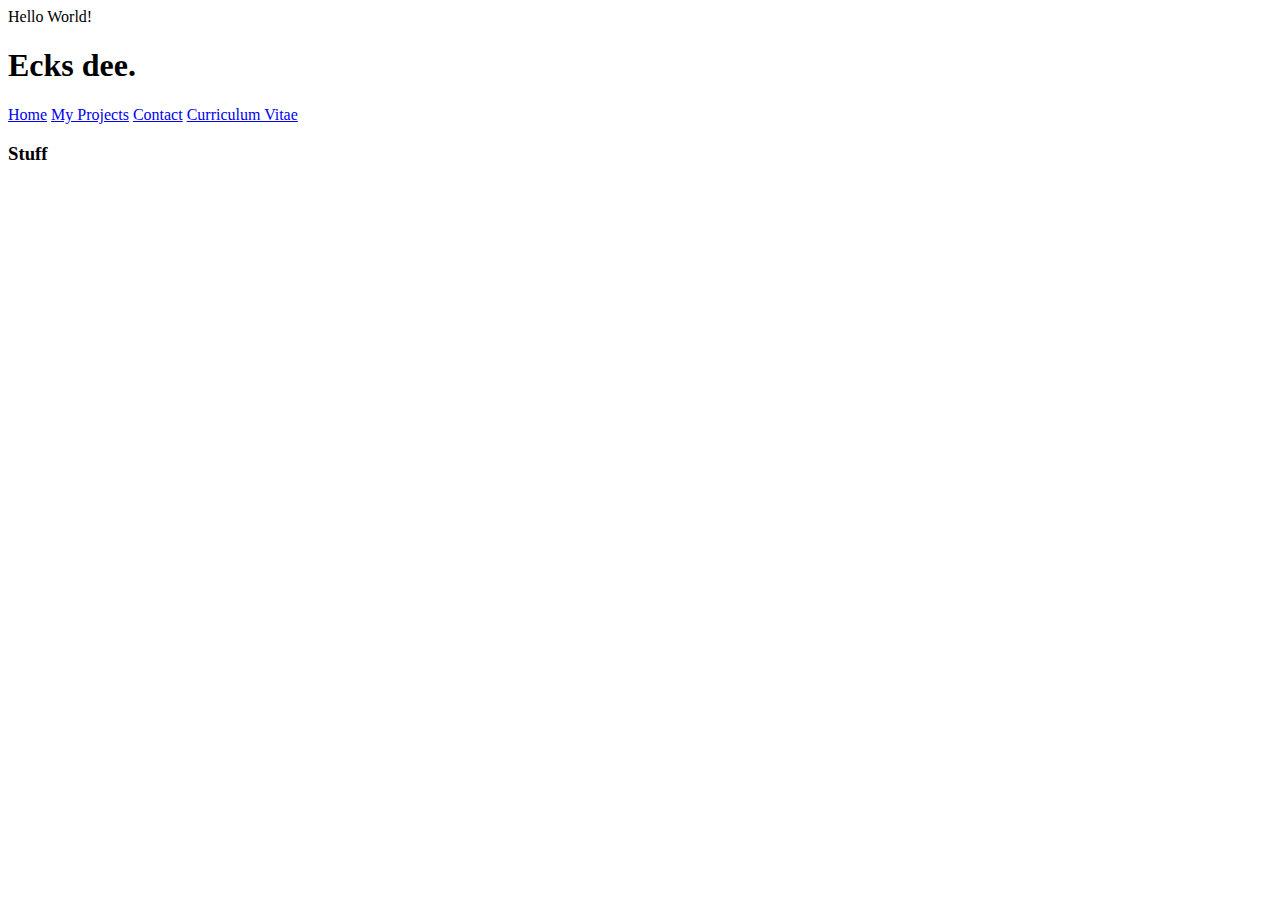
==== index.html @ 70678947 "ok" ====
<!DOCTYPE HTML>
<html>
<title> Welcome </title>
<meta name="viewport" content="width=device-width, initial-scale=1">
 <link rel="stylesheet" type="text/css" href="transformation/stylee.css">
 <h class="fadeout">Hello World!</h>
 <h1 class="fadein">Ecks dee.</h1>
<div id="navbar" class="fadein">
	<a class="active" href="javascript:void(0)">Home</a>
	<a href="javascript:void(0)">My Projects</a>
  <a href="javascript:void(0)">Contact</a>
  <a href="transformation/CV/cvindex.html">Curriculum Vitae </a>
</div>

<div class="content fadein">
  <h3>Stuff</h3>
  

<script>
window.onscroll = function() {myFunction()};

var navbar = document.getElementById("navbar");
var glue = navbar.offsetTop;

function myFunction() {
  if (window.pageYOffset >= glue) {
    navbar.classList.add("glue")
  } else {
    navbar.classList.remove("glue");
  }
}
</script>
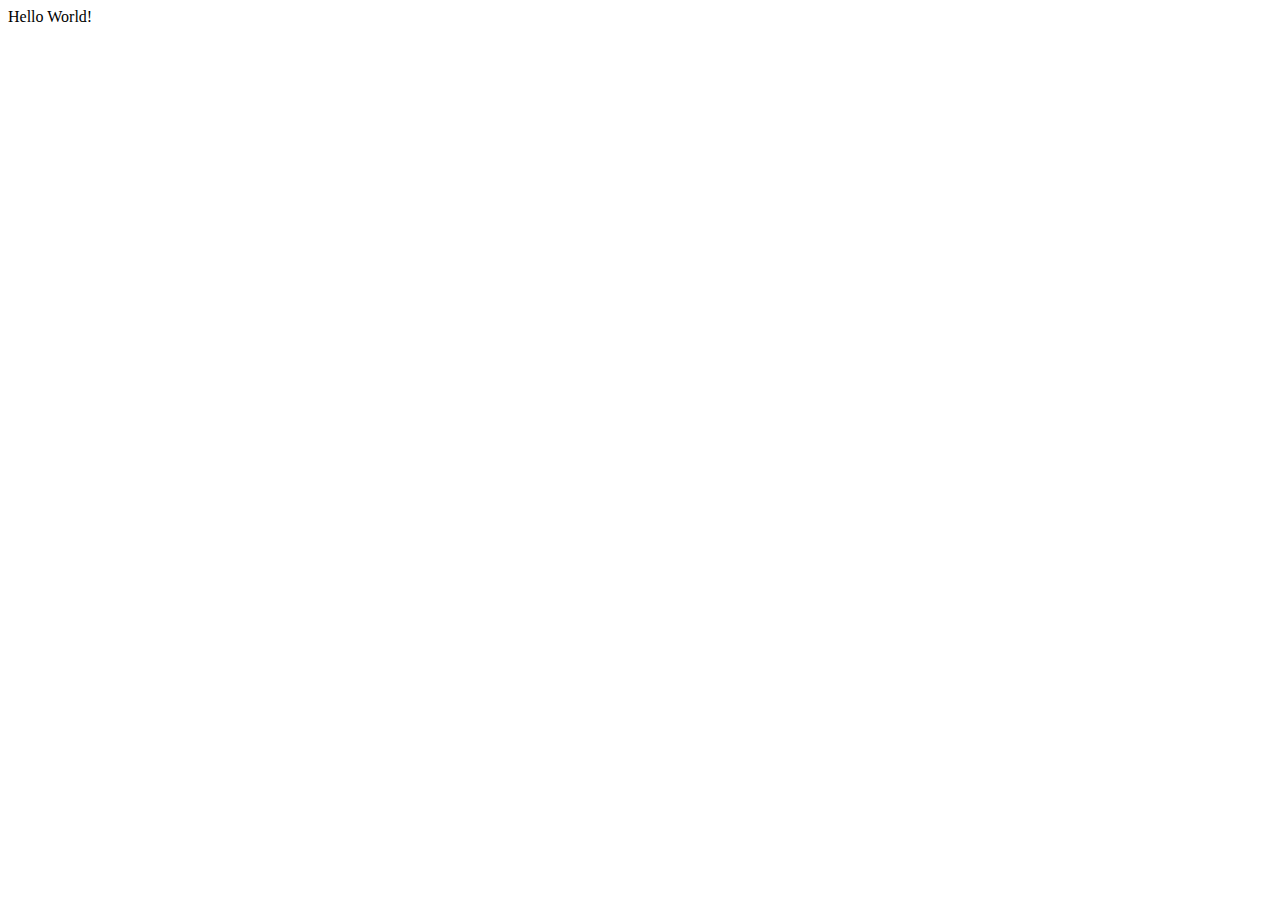
==== commit 406e48b8: "V1.1" ====
--- a/index.html
+++ b/index.html
@@ -2,14 +2,14 @@
 <html>
 <title> Welcome </title>
 <meta name="viewport" content="width=device-width, initial-scale=1">
- <link rel="stylesheet" type="text/css" href="transformation/stylee.css">
+ <link rel="stylesheet" type="text/css" href="stylee.css">
  <h class="fadeout">Hello World!</h>
- <h1 class="fadein">Ecks dee.</h1>
+ <h1 class="fadein">Nicholas Wong</h1>
 <div id="navbar" class="fadein">
-	<a class="active" href="javascript:void(0)">Home</a>
+	<a class="active" href="index.html">Home</a>
 	<a href="javascript:void(0)">My Projects</a>
   <a href="javascript:void(0)">Contact</a>
-  <a href="transformation/CV/cvindex.html">Curriculum Vitae </a>
+  <a href="cvindex.html">Curriculum Vitae </a>
 </div>
 
 <div class="content fadein">
--- a/stylee.css
+++ b/stylee.css
@@ -0,0 +1,103 @@
+h1 {
+  font-size: 25px;
+  font-family: arial;
+}
+
+#navbar {
+  overflow: hidden;
+  background-color: #f3f3f3;
+  margin: 0px 50px 0px -10px;
+  width: 120%
+}
+  /* Translucent 
+  color: rgba(255,255,255,0.5);
+  */
+#navbar a {
+  float: left;
+  display: block;
+  color: #666;
+  text-align: center;
+  padding: 14px;
+  text-decoration: none;
+  
+}
+#navbar a:hover {
+  background-color: #ddd;
+  color: black;
+}
+/* #86D2EB */
+#navbar a.active {
+  background-color: #86D2EB;
+  color: white;
+}
+
+.content {
+  padding: 16px;
+}
+.glue {
+  position: fixed;
+  top: 0;
+  width: 100%;
+}
+.glue + .content {
+  padding-top: 60px;
+}
+.fadein {
+    opacity: 0;
+    text-align: center;
+    -webkit-animation: fadein 2s ease-in 2s 1 forwards;
+       -moz-animation: fadein 2s ease-in 2s 1 forwards; 
+        -ms-animation: fadein 2s ease-in 2s 1 forwards;
+         -o-animation: fadein 2s ease-in 2s 1 forwards; 
+            animation: fadein 2s ease-in 2s 1 forwards; 
+}
+@keyframes fadein {
+    from { opacity: 0; }
+    to   { opacity: 1; }
+}
+@-moz-keyframes fadein {
+    from { opacity: 0; }
+    to   { opacity: 1; }
+}
+@-webkit-keyframes fadein {
+    from { opacity: 0; }
+    to   { opacity: 1; }
+}
+@-ms-keyframes fadein {
+    from { opacity: 0; }
+    to   { opacity: 1; }
+}
+@-o-keyframes fadein {
+    from { opacity: 0; }
+    to   { opacity: 1; }
+}
+
+.fadeout {
+    opacity: 1;
+    text-align: center;
+    -webkit-animation: fadeout 2s ease-in 1s 1 forwards;
+       -moz-animation: fadeout 2s ease-in 1s 1 forwards; 
+        -ms-animation: fadeout 2s ease-in 1s 1 forwards;
+         -o-animation: fadeout 2s ease-in 1s 1 forwards; 
+            animation: fadeout 2s ease-in 1s 1 forwards; 
+}
+@keyframes fadeout {
+    from { opacity: 1; }
+    to   { opacity: 0; }
+}
+@-moz-keyframes fadeout {
+    from { opacity: 1; }
+    to   { opacity: 0; }
+}
+@-webkit-keyframes fadeout {
+    from { opacity: 1; }
+    to   { opacity: 0; }
+}
+@-ms-keyframes fadeout {
+    from { opacity: 1; }
+    to   { opacity: 0; }
+}
+@-o-keyframes fadeout {
+    from { opacity: 1; }
+    to   { opacity: 0; }
+}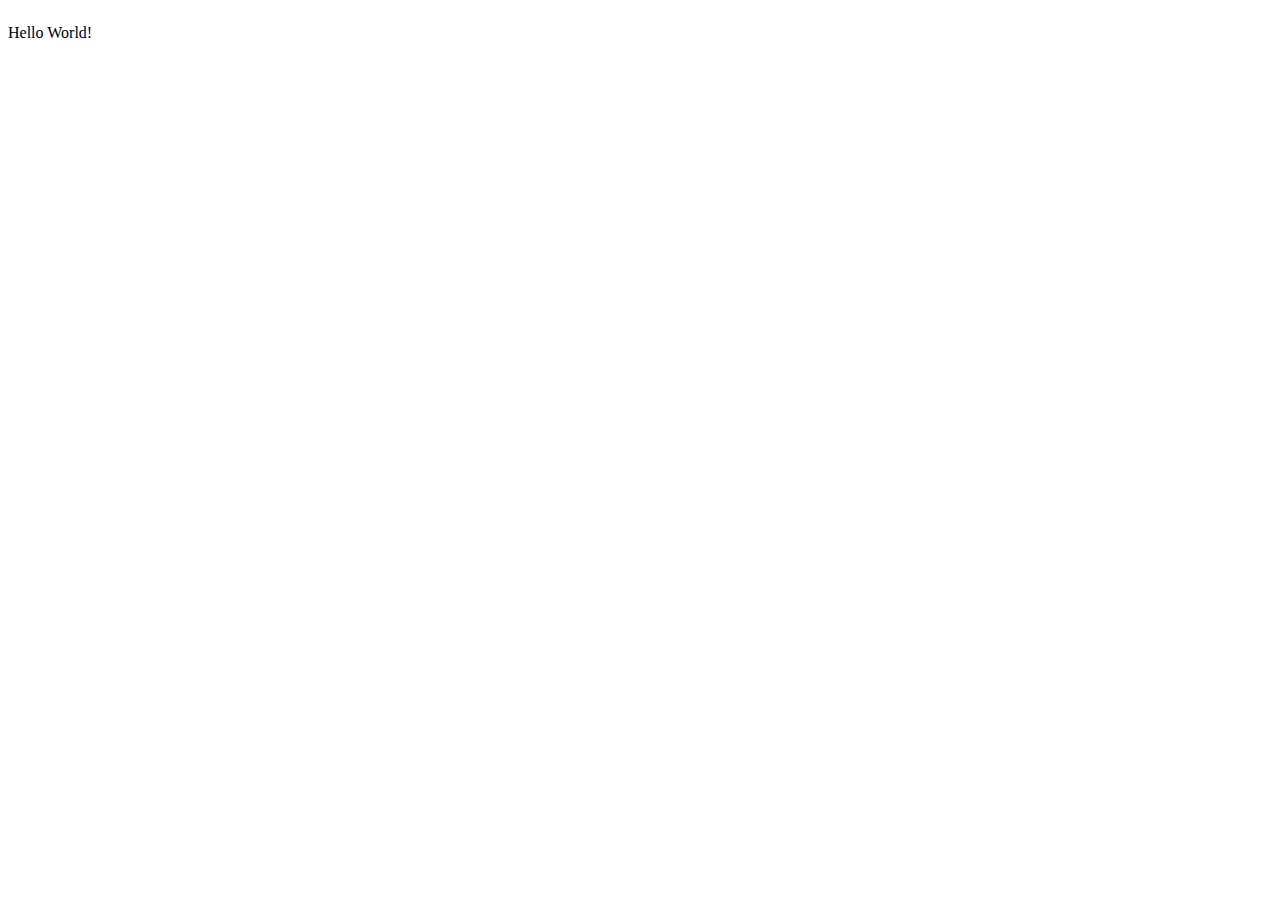
==== commit 55bc192e: "fadeinFix" ====
--- a/index.html
+++ b/index.html
@@ -1,22 +1,24 @@
 <!DOCTYPE HTML>
-<html>
+<html lang="en-US">
 <title> Welcome </title>
 <meta name="viewport" content="width=device-width, initial-scale=1">
- <link rel="stylesheet" type="text/css" href="stylee.css">
- <h class="fadeout">Hello World!</h>
- <h1 class="fadein">Nicholas Wong</h1>
-<div id="navbar" class="fadein">
-	<a class="active" href="index.html">Home</a>
+<link rel="stylesheet" type="text/css" href="stylee.css">
+<img src="giphy (2).gif" class="fadein09 content" id="background"/>
+<h class="fadeout">Hello World!</h>
+<img class="logo fadein" src="logo.PNG">
+  <div id="navbar" class="fadein">
+	<a class="active" href="home.html">Home</a>
 	<a href="javascript:void(0)">My Projects</a>
   <a href="javascript:void(0)">Contact</a>
-  <a href="cvindex.html">Curriculum Vitae </a>
-</div>
+  <a href="cvindex.html">Curriculum Vitae </a>  
+  </div>
 
-<div class="content fadein">
-  <h3>Stuff</h3>
-  
+  <div class="content fadein">
+    <h3>Stuff</h3>
 
-<script>
+
+
+<script type="text/javascript" src="https://code.jquery.com/jquery-1.11.1.min.js">
 window.onscroll = function() {myFunction()};
 
 var navbar = document.getElementById("navbar");
@@ -29,5 +31,6 @@
     navbar.classList.remove("glue");
   }
 }
+
 </script>
 
--- a/stylee.css
+++ b/stylee.css
@@ -1,12 +1,47 @@
 h1 {
   font-size: 25px;
   font-family: arial;
+  position: relative;
+  z-index: 100;
+  padding-bottom: 20px;
 }
+body {
+    overflow-x: hidden;
+}
+
+.logo {
+    opacity: 0;
+    padding-left: -20px;
+    padding-top: 10px;
+    padding-bottom: 20px;
+    width: 25%;
+    height: 25%;
+    margin-left: -75px;
+}
+
+
+#background {
+    opacity: 0;
+    margin:0;
+    padding:0;
+    position:absolute;
+    z-index: -1;
+    display: initial;
+    top:0;
+    left:0;
+    width: 100%;
+    height: 100%;
+    -webkit-background-size: cover;
+    -moz-background-size: cover;
+    -o-background-size: cover;
+    background-size: cover;
+    background-attachment: scroll;
+ }
 
 #navbar {
   overflow: hidden;
-  background-color: #f3f3f3;
-  margin: 0px 50px 0px -10px;
+  background-color: rgba(243,243,243,0.85);
+  margin: 0px 50px 0px -09px;
   width: 120%
 }
   /* Translucent 
@@ -72,6 +107,36 @@
     to   { opacity: 1; }
 }
 
+.fadein09 {
+    opacity: 0;
+    text-align: center;
+    -webkit-animation: fadein 2s ease-in 2s 1 forwards;
+       -moz-animation: fadein 2s ease-in 2s 1 forwards; 
+        -ms-animation: fadein 2s ease-in 2s 1 forwards;
+         -o-animation: fadein 2s ease-in 2s 1 forwards; 
+            animation: fadein 2s ease-in 2s 1 forwards; 
+}
+@keyframes fadein {
+    from { opacity: 0; }
+    to   { opacity: 0.9; }
+}
+@-moz-keyframes fadein {
+    from { opacity: 0; }
+    to   { opacity: 0.9; }
+}
+@-webkit-keyframes fadein {
+    from { opacity: 0; }
+    to   { opacity: 0.9; }
+}
+@-ms-keyframes fadein {
+    from { opacity: 0; }
+    to   { opacity: 0.9; }
+}
+@-o-keyframes fadein {
+    from { opacity: 0; }
+    to   { opacity: 0.9; }
+}
+
 .fadeout {
     opacity: 1;
     text-align: center;
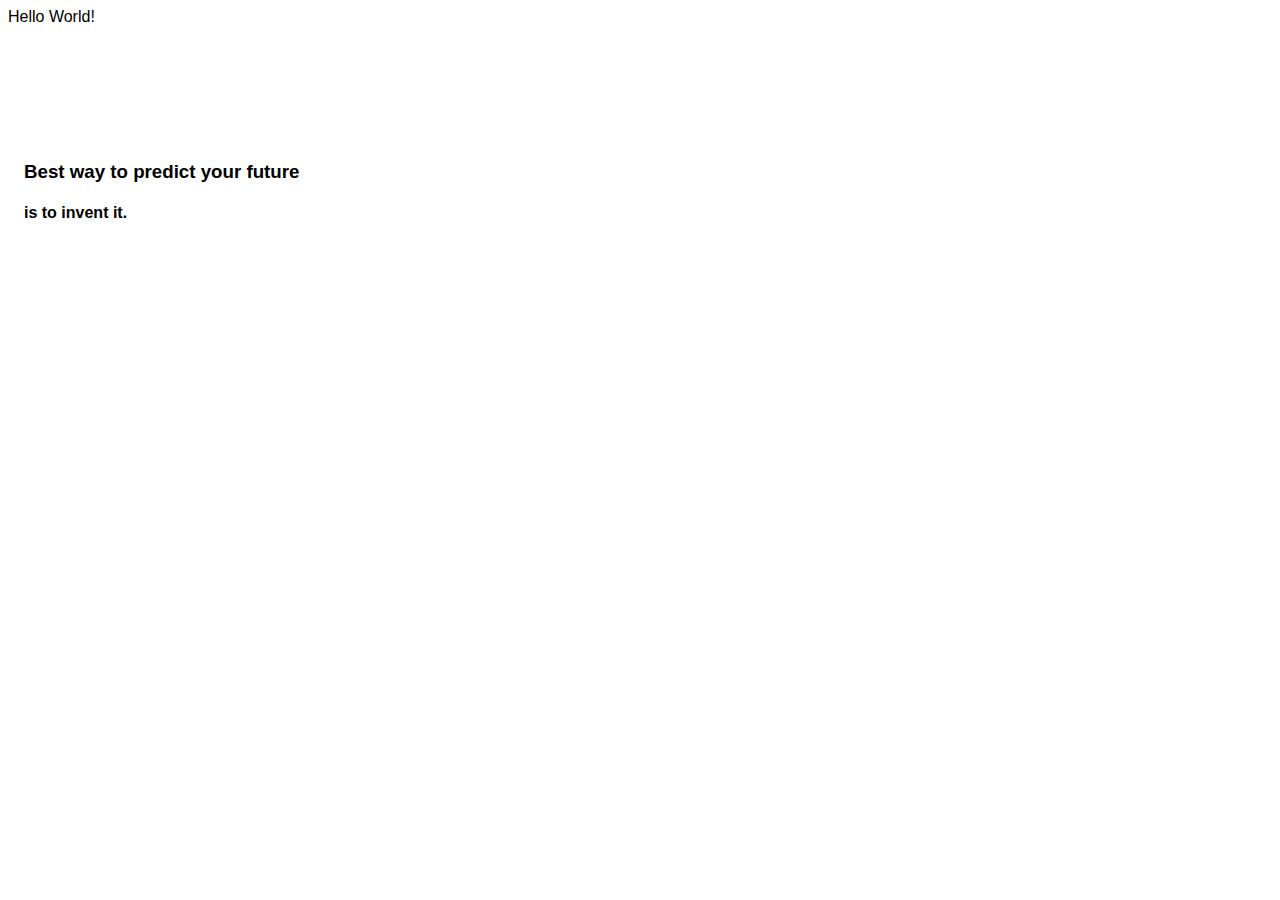
==== commit 9e0a5f03: "typo" ====
--- a/index.html
+++ b/index.html
@@ -2,9 +2,14 @@
 <html lang="en-US">
 <title> Welcome </title>
 <meta name="viewport" content="width=device-width, initial-scale=1">
+<link rel="stylesheet" href="bootstrap.css">
 <link rel="stylesheet" type="text/css" href="stylee.css">
-<img src="giphy (2).gif" class="fadein09 content" id="background"/>
+<style>
+  html,body,h2,h3,h4,h5,h6 {font-family: "Roboto", sans-serif}
+</style>
+<img src="giphy (2).gif" class="fadein09 content" id="background"></img>
 <h class="fadeout">Hello World!</h>
+<div> 
 <img class="logo fadein" src="logo.PNG">
   <div id="navbar" class="fadein">
 	<a class="active" href="home.html">Home</a>
@@ -13,11 +18,14 @@
   <a href="cvindex.html">Curriculum Vitae </a>  
   </div>
 
-  <div class="content fadein">
-    <h3>Stuff</h3>
+  <div class="content fadeinah">
+    <h3>Best way to predict your future</h3>
+    <h4>is to invent it.</h4>
+  </div>
 
 
-
+<script src="https://ajax.googleapis.com/ajax/libs/jquery/3.3.1/jquery.min.js"></script>
+<script src="https://maxcdn.bootstrapcdn.com/bootstrap/3.3.7/js/bootstrap.min.js"></script>
 <script type="text/javascript" src="https://code.jquery.com/jquery-1.11.1.min.js">
 window.onscroll = function() {myFunction()};
 
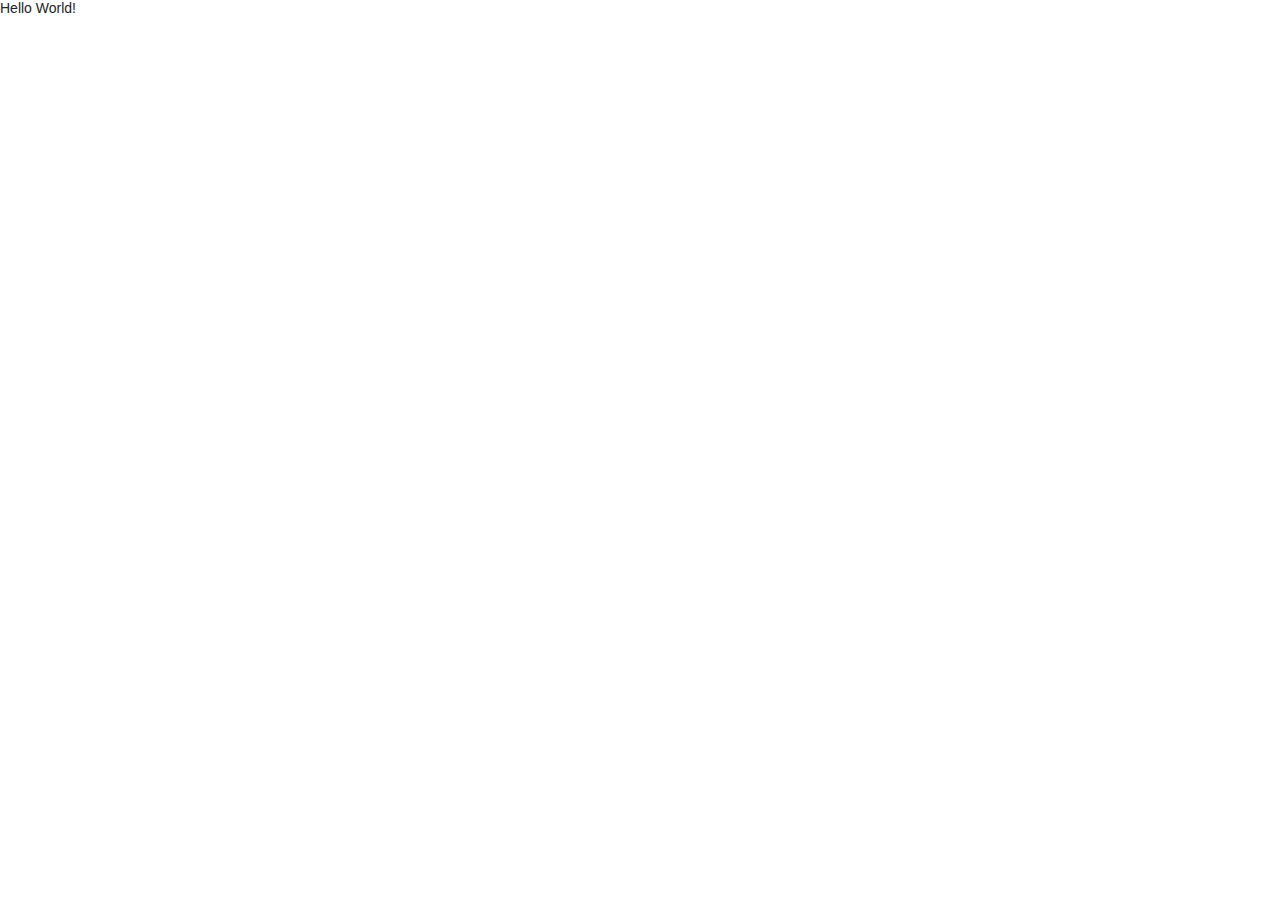
==== commit 822f8668: "Organization + Jekyll" ====
--- a/index.html
+++ b/index.html
@@ -2,15 +2,15 @@
 <html lang="en-US">
 <title> Welcome </title>
 <meta name="viewport" content="width=device-width, initial-scale=1">
-<link rel="stylesheet" href="bootstrap.css">
-<link rel="stylesheet" type="text/css" href="stylee.css">
+<link rel="stylesheet" href="css/bootstrap.css">
+<link rel="stylesheet" type="text/css" href="css/stylee.css">
 <style>
-  html,body,h2,h3,h4,h5,h6 {font-family: "Roboto", sans-serif}
+  html,body {font-family: "Roboto", sans-serif}
 </style>
-<img src="giphy (2).gif" class="fadein09 content" id="background"></img>
-<h class="fadeout">Hello World!</h>
+<img src="pictures/giphy (2).gif" class="fadein09 content" id="background"></img>
+<h1 class="typewriter">Hello World!</h1>
 <div> 
-<img class="logo fadein" src="logo.PNG">
+<img class="logo fadein" src="pictures/logo.PNG">
   <div id="navbar" class="fadein">
 	<a class="active" href="home.html">Home</a>
 	<a href="javascript:void(0)">My Projects</a>
@@ -18,9 +18,10 @@
   <a href="cvindex.html">Curriculum Vitae </a>  
   </div>
 
-  <div class="content fadeinah">
-    <h3>Best way to predict your future</h3>
+  <div class="content fadeinah wrapper" id="hoverred">
+    <a href="future.html"><h3>Best way to predict your future</h3>
     <h4>is to invent it.</h4>
+    </a>
   </div>
 
 
--- a/css/stylee.css
+++ b/css/stylee.css
@@ -0,0 +1,226 @@
+
+body {
+    overflow-x: hidden;
+}
+
+
+.typewriter {
+font-size: 14px;
+overflow: hidden; 
+white-space: nowrap; 
+        animation:   typing 3.5s steps(40, end),6
+                     fadeout 2s ease-in 2s 1 forwards;
+-webkit-animation:   typing 3.5s steps(40, end),
+                     fadeout 2s ease-in 2s 1 forwards;
+   -moz-animation:   typing 3.5s steps(40, end),
+                     fadeout 2s ease-in 2s 1 forwards;
+    -ms-animation:   typing 3.5s steps(40, end),
+                     fadeout 2s ease-in 2s 1 forwards;
+     -o-animation:   typing 3.5s steps(40, end),
+                     fadeout 2s ease-in 2s 1 forwards;
+  }
+
+
+.logo {
+    padding-left: -20px;
+    padding-top: -20px;
+    padding-bottom: 20px;
+    width: 25%;
+    height: 25%;
+    margin-left: 30px;
+    margin-top: -14px;
+}
+html {
+    overflow-y: scroll;
+  }
+
+  h3 {
+    margin-top: 17%;
+  }
+  h3, h4 {
+    font-size: 75px;
+    text-align: center;
+    color: white;
+    font-family: "Roboto", sans-serif;
+  }
+
+#background {
+    opacity: 0;
+    margin:0;
+    padding:0;
+    position:absolute;
+    z-index: -1;
+    display: initial;
+    top:0;
+    left:0;
+    width: 100%;
+    height: 100%;
+    -webkit-background-size: cover;
+    -moz-background-size: cover;
+    -o-background-size: cover;
+    background-size: cover;
+    background-attachment: fixed;
+ }
+
+ #navbar {
+    overflow: hidden;
+    background-color: rgba(243,243,243,0.85);
+    margin: 0px 50px 0px 0px;
+    width: 100%;
+    position: auto;
+    z-index: 10;
+  }
+  /* Translucent 
+  color: rgba(255,255,255,0.5);
+  */
+/* but its blue heh */
+#hoverred a:hover {
+    color: lightblue;
+}
+
+#navbar a {
+  float: left;
+  display: block;
+  color: #666;
+  text-align: center;
+  padding: 14px;
+  text-decoration: none;
+  
+}
+#navbar a:hover {
+  background-color: #ddd;
+  color: black;
+}
+/* #86D2EB */
+#navbar a.active {
+  background-color: #86D2EB;
+  color: white;
+}
+
+.content {
+  padding: 16px;
+}
+.glue {
+  position: fixed;
+  top: 0;
+  width: 100%;
+}
+.glue + .content {
+  padding-top: 60px;
+}
+
+.fadein {
+    opacity: 0;
+    text-align: center;
+    -webkit-animation: fadein 2s ease-in 3s 1 forwards;
+       -moz-animation: fadein 2s ease-in 3s 1 forwards; 
+        -ms-animation: fadein 2s ease-in 3s 1 forwards;
+         -o-animation: fadein 2s ease-in 3s 1 forwards; 
+            animation: fadein 2s ease-in 3s 1 forwards; 
+}
+@keyframes fadein {
+    from { opacity: 0; }
+    to   { opacity: 1; }
+}
+@-moz-keyframes fadein {
+    from { opacity: 0; }
+    to   { opacity: 1; }
+}
+@-webkit-keyframes fadein {
+    from { opacity: 0; }
+    to   { opacity: 1; }
+}
+@-ms-keyframes fadein {
+    from { opacity: 0; }
+    to   { opacity: 1; }
+}
+@-o-keyframes fadein {
+    from { opacity: 0; }
+    to   { opacity: 1; }
+}
+
+.fadeinah {
+    opacity: 0;
+    text-align: center;
+    -webkit-animation: fadein 2s ease-in 5s 1 forwards;
+       -moz-animation: fadein 2s ease-in 5s 1 forwards; 
+        -ms-animation: fadein 2s ease-in 5s 1 forwards;
+         -o-animation: fadein 2s ease-in 5s 1 forwards; 
+            animation: fadein 2s ease-in 5s 1 forwards; 
+}
+@keyframes fadein {
+    from { opacity: 0; }
+    to   { opacity: 1; }
+}
+@-moz-keyframes fadein {
+    from { opacity: 0; }
+    to   { opacity: 1; }
+}
+@-webkit-keyframes fadein {
+    from { opacity: 0; }
+    to   { opacity: 1; }
+}
+@-ms-keyframes fadein {
+    from { opacity: 0; }
+    to   { opacity: 1; }
+}
+@-o-keyframes fadein {
+    from { opacity: 0; }
+    to   { opacity: 1; }
+}
+
+
+.fadein09 {
+    opacity: 0;
+    text-align: center;
+    -webkit-animation: fadein 2s ease-in 3s 1 forwards;
+       -moz-animation: fadein 2s ease-in 3s 1 forwards; 
+        -ms-animation: fadein 2s ease-in 3s 1 forwards;
+         -o-animation: fadein 2s ease-in 3s 1 forwards; 
+            animation: fadein 2s ease-in 3s 1 forwards; 
+}
+@keyframes fadein {
+    from { opacity: 0; }
+    to   { opacity: 0.9; }
+}
+@-moz-keyframes fadein {
+    from { opacity: 0; }
+    to   { opacity: 0.9; }
+}
+@-webkit-keyframes fadein {
+    from { opacity: 0; }
+    to   { opacity: 0.9; }
+}
+@-ms-keyframes fadein {
+    from { opacity: 0; }
+    to   { opacity: 0.9; }
+}
+@-o-keyframes fadein {
+    from { opacity: 0; }
+    to   { opacity: 0.9; }
+}
+
+@keyframes fadeout {
+    from { opacity: 1; }
+    to   { opacity: 0; }
+}
+@-moz-keyframes fadeout {
+    from { opacity: 1; }
+    to   { opacity: 0; }
+}
+@-webkit-keyframes fadeout {
+    from { opacity: 1; }
+    to   { opacity: 0; }
+}
+@-ms-keyframes fadeout {
+    from { opacity: 1; }
+    to   { opacity: 0; }
+}
+@-o-keyframes fadeout {
+    from { opacity: 1; }
+    to   { opacity: 0; }
+}
+@keyframes typing {
+    from { width: 0 }
+    to{ width: 24em; }
+  }